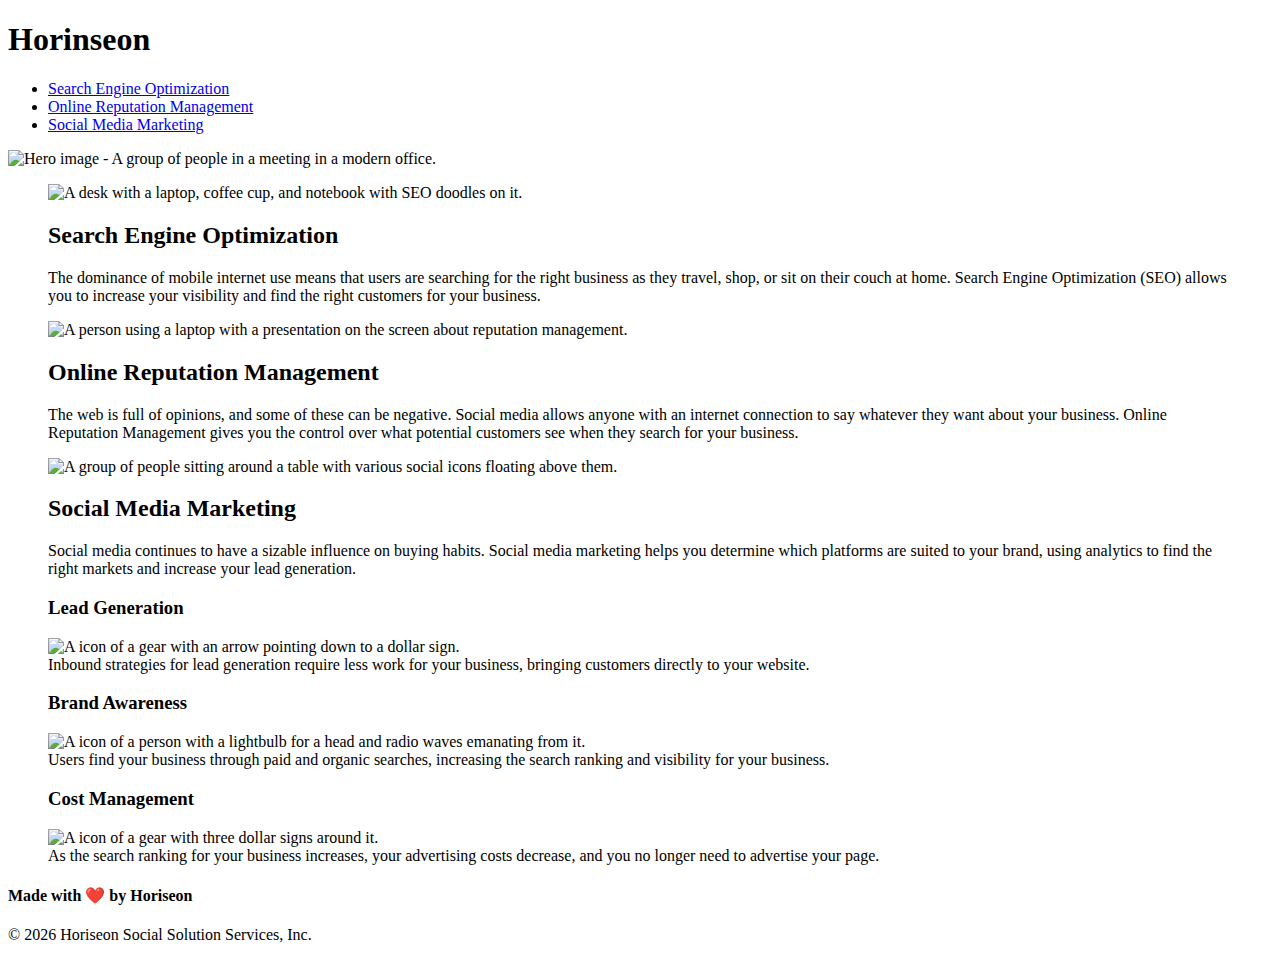
==== index.html @ 1e2cee0a "Cleaned up repo structure" ====
<!DOCTYPE html>
<html lang="en-gb">

<head>
     <!-- Define character set and link to stylesheet -->
    <meta charset="UTF-8" />
    <link rel="stylesheet" href="./assets/css/style.css">
    <title>Horiseon - Marketing Agency</title>
</head>
<body>
    <!-- Header Section -->
    <header>
            <h1>Horin<span class="seo">seo</span>n</h1>
            <!-- Navigation Section -->
            <nav>
                <ul>
                    <li>
                        <a href="#search-engine-optimization">Search Engine Optimization</a>
                    </li>
                    <li>
                        <a href="#online-reputation-management">Online Reputation Management</a>
                    </li>
                    <li>
                        <a href="#social-media-marketing">Social Media Marketing</a>
                    </li>
                </ul>
            </nav>
    </header>
    
        <!-- Hero Image -->
        <img class="hero" src="./assets/images/digital-marketing-meeting.jpg" alt="Hero image - A group of people in a meeting in a modern office. "/>
            
            <!-- Main Content Section -->
            <main>
                <div class="mainContent">
                     <!-- Section for Search Engine Optimization -->
                    <section>
                        <figure id="search-engine-optimization"  class="mainContentCard">
                            <img src="./assets/images/search-engine-optimization.jpg" class="float-left" alt="A desk with a laptop, coffee cup, and notebook with SEO doodles on it." />
                            <h2>Search Engine Optimization</h2>
                            <figcaption>
                                The dominance of mobile internet use means that users are searching for the right business as they travel, shop, or sit on their couch at home. Search Engine Optimization (SEO) allows you to increase your visibility and find the right customers for your business.
                            </figcaption>
                        </figure>
                    </section>

                     <!-- Section for Online Reputation Management -->
                    <section>
                        <figure id="online-reputation-management" class="mainContentCard">
                            <img src="./assets/images/online-reputation-management.jpg" class="float-right" alt="A person using a laptop with a presentation on the screen about reputation management." />
                            <h2>Online Reputation Management</h2>
                            <figcaption>
                                The web is full of opinions, and some of these can be negative. Social media allows anyone with an internet connection to say whatever they want about your business. Online Reputation Management gives you the control over what potential customers see when they search for your business.
                            </figcaption>
                        </figure>
                    </section>

                    <!-- Section for Social Media Marketing -->
                    <section>
                        <figure id="social-media-marketing" class="mainContentCard">
                            <img src="./assets/images/social-media-marketing.jpg" class="float-left" alt="A group of people sitting around a table with various social icons floating above them."/>
                            <h2>Social Media Marketing</h2>
                            <figcaption>
                                Social media continues to have a sizable influence on buying habits. Social media marketing helps you determine which platforms are suited to your brand, using analytics to find the right markets and increase your lead generation.
                            </figcaption>
                        </figure>
                    </section>
                </div>
            </main>

            <!-- Sidebar Section -->
            <aside class="sidebar">
                <!-- Section for Lead Generation -->
                <section>
                    <figure class="sidebarItem">
                        <h3>Lead Generation</h3>
                        <img src="./assets/images/lead-generation.png" alt="A icon of a gear with an arrow pointing down to a dollar sign." />
                        <figcaption>
                            Inbound strategies for lead generation require less work for your business, bringing customers directly to your website.
                        </figcaption>
                    </figure>
                </section>

                <!-- Section for Brand Awareness -->
                <section>
                    <figure class="sidebarItem">
                        <h3>Brand Awareness</h3>
                        <img src="./assets/images/brand-awareness.png" alt="A icon of a person with a lightbulb for a head and radio waves emanating from it." />
                        <figcaption>
                            Users find your business through paid and organic searches, increasing the search ranking and visibility for your business.
                        </figcaption>
                    </figure>
                </section>

                <!-- Section for Cost Management -->
                <section>
                    <figure class="sidebarItem">
                        <h3>Cost Management</h3>
                        <img src="./assets/images/cost-management.png" alt="A icon of a gear with three dollar signs around it."/>
                        <figcaption>
                            As the search ranking for your business increases, your advertising costs decrease, and you no longer need to advertise your page.
                        </figcaption>
                    </figure>
                </section>
            </aside>

    <!-- Footer Section -->
    <footer>
            <h4>Made with ❤️️ by Horiseon</h4>
            <p>
                &copy; <script>document.write( new Date().getFullYear() );</script> Horiseon Social Solution Services, Inc.  <!-- Javascript function to get the current year -->
            </p>
    </footer>
</body>

</html>
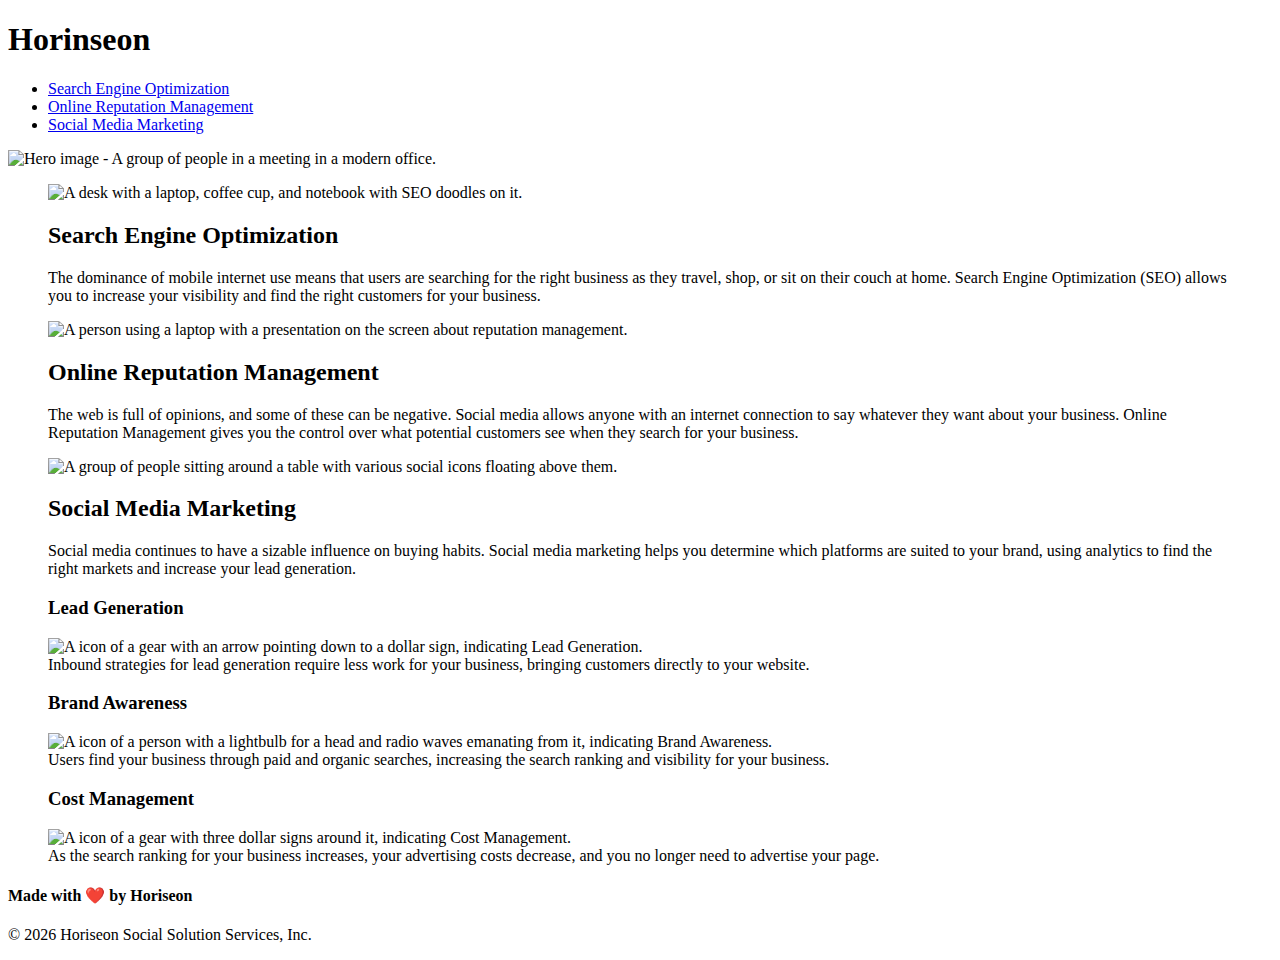
==== commit ddd3c55d: "Updated css & image links for deployment on Pages" ====
--- a/index.html
+++ b/index.html
@@ -4,7 +4,7 @@
 <head>
      <!-- Define character set and link to stylesheet -->
     <meta charset="UTF-8" />
-    <link rel="stylesheet" href="./assets/css/style.css">
+    <link rel="stylesheet" href="assets/css/style.css">
     <title>Horiseon - Marketing Agency</title>
 </head>
 <body>
@@ -28,7 +28,7 @@
     </header>
     
         <!-- Hero Image -->
-        <img class="hero" src="./assets/images/digital-marketing-meeting.jpg" alt="Hero image - A group of people in a meeting in a modern office. "/>
+        <img class="hero" src="assets/images/digital-marketing-meeting.jpg" alt="Hero image - A group of people in a meeting in a modern office. "/>
             
             <!-- Main Content Section -->
             <main>
@@ -36,7 +36,7 @@
                      <!-- Section for Search Engine Optimization -->
                     <section>
                         <figure id="search-engine-optimization"  class="mainContentCard">
-                            <img src="./assets/images/search-engine-optimization.jpg" class="float-left" alt="A desk with a laptop, coffee cup, and notebook with SEO doodles on it." />
+                            <img src="assets/images/search-engine-optimization.jpg" class="float-left" alt="A desk with a laptop, coffee cup, and notebook with SEO doodles on it." />
                             <h2>Search Engine Optimization</h2>
                             <figcaption>
                                 The dominance of mobile internet use means that users are searching for the right business as they travel, shop, or sit on their couch at home. Search Engine Optimization (SEO) allows you to increase your visibility and find the right customers for your business.
@@ -47,7 +47,7 @@
                      <!-- Section for Online Reputation Management -->
                     <section>
                         <figure id="online-reputation-management" class="mainContentCard">
-                            <img src="./assets/images/online-reputation-management.jpg" class="float-right" alt="A person using a laptop with a presentation on the screen about reputation management." />
+                            <img src="assets/images/online-reputation-management.jpg" class="float-right" alt="A person using a laptop with a presentation on the screen about reputation management." />
                             <h2>Online Reputation Management</h2>
                             <figcaption>
                                 The web is full of opinions, and some of these can be negative. Social media allows anyone with an internet connection to say whatever they want about your business. Online Reputation Management gives you the control over what potential customers see when they search for your business.
@@ -58,7 +58,7 @@
                     <!-- Section for Social Media Marketing -->
                     <section>
                         <figure id="social-media-marketing" class="mainContentCard">
-                            <img src="./assets/images/social-media-marketing.jpg" class="float-left" alt="A group of people sitting around a table with various social icons floating above them."/>
+                            <img src="assets/images/social-media-marketing.jpg" class="float-left" alt="A group of people sitting around a table with various social icons floating above them."/>
                             <h2>Social Media Marketing</h2>
                             <figcaption>
                                 Social media continues to have a sizable influence on buying habits. Social media marketing helps you determine which platforms are suited to your brand, using analytics to find the right markets and increase your lead generation.
@@ -74,7 +74,7 @@
                 <section>
                     <figure class="sidebarItem">
                         <h3>Lead Generation</h3>
-                        <img src="./assets/images/lead-generation.png" alt="A icon of a gear with an arrow pointing down to a dollar sign." />
+                        <img src="assets/images/lead-generation.png" alt="A icon of a gear with an arrow pointing down to a dollar sign, indicating Lead Generation." />
                         <figcaption>
                             Inbound strategies for lead generation require less work for your business, bringing customers directly to your website.
                         </figcaption>
@@ -85,7 +85,7 @@
                 <section>
                     <figure class="sidebarItem">
                         <h3>Brand Awareness</h3>
-                        <img src="./assets/images/brand-awareness.png" alt="A icon of a person with a lightbulb for a head and radio waves emanating from it." />
+                        <img src="assets/images/brand-awareness.png" alt="A icon of a person with a lightbulb for a head and radio waves emanating from it, indicating Brand Awareness." />
                         <figcaption>
                             Users find your business through paid and organic searches, increasing the search ranking and visibility for your business.
                         </figcaption>
@@ -96,7 +96,7 @@
                 <section>
                     <figure class="sidebarItem">
                         <h3>Cost Management</h3>
-                        <img src="./assets/images/cost-management.png" alt="A icon of a gear with three dollar signs around it."/>
+                        <img src="assets/images/cost-management.png" alt="A icon of a gear with three dollar signs around it, indicating Cost Management."/>
                         <figcaption>
                             As the search ranking for your business increases, your advertising costs decrease, and you no longer need to advertise your page.
                         </figcaption>
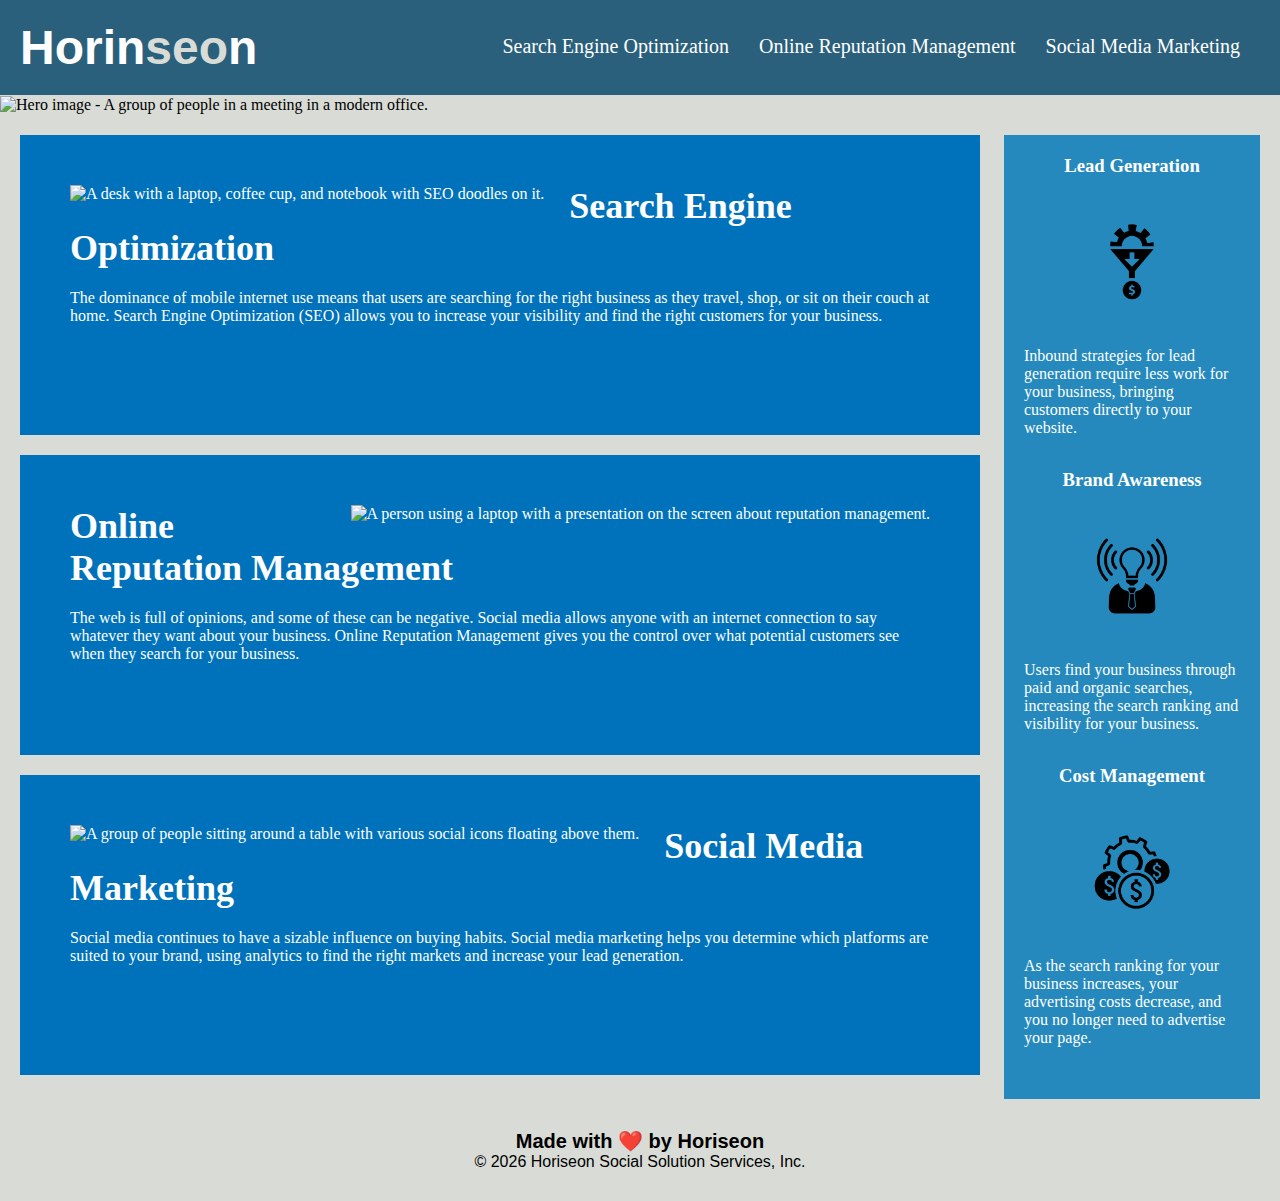
==== commit 56facde2: "fixed capitalization error" ====
--- a/index.html
+++ b/index.html
@@ -4,7 +4,7 @@
 <head>
      <!-- Define character set and link to stylesheet -->
     <meta charset="UTF-8" />
-    <link rel="stylesheet" href="assets/css/style.css">
+    <link rel="stylesheet" href="Assets/css/style.css">
     <title>Horiseon - Marketing Agency</title>
 </head>
 <body>
@@ -28,7 +28,7 @@
     </header>
     
         <!-- Hero Image -->
-        <img class="hero" src="assets/images/digital-marketing-meeting.jpg" alt="Hero image - A group of people in a meeting in a modern office. "/>
+        <img class="hero" src="Assets/images/digital-marketing-meeting.jpg" alt="Hero image - A group of people in a meeting in a modern office. "/>
             
             <!-- Main Content Section -->
             <main>
@@ -36,7 +36,7 @@
                      <!-- Section for Search Engine Optimization -->
                     <section>
                         <figure id="search-engine-optimization"  class="mainContentCard">
-                            <img src="assets/images/search-engine-optimization.jpg" class="float-left" alt="A desk with a laptop, coffee cup, and notebook with SEO doodles on it." />
+                            <img src="Assets/images/search-engine-optimization.jpg" class="float-left" alt="A desk with a laptop, coffee cup, and notebook with SEO doodles on it." />
                             <h2>Search Engine Optimization</h2>
                             <figcaption>
                                 The dominance of mobile internet use means that users are searching for the right business as they travel, shop, or sit on their couch at home. Search Engine Optimization (SEO) allows you to increase your visibility and find the right customers for your business.
@@ -47,7 +47,7 @@
                      <!-- Section for Online Reputation Management -->
                     <section>
                         <figure id="online-reputation-management" class="mainContentCard">
-                            <img src="assets/images/online-reputation-management.jpg" class="float-right" alt="A person using a laptop with a presentation on the screen about reputation management." />
+                            <img src="Assets/images/online-reputation-management.jpg" class="float-right" alt="A person using a laptop with a presentation on the screen about reputation management." />
                             <h2>Online Reputation Management</h2>
                             <figcaption>
                                 The web is full of opinions, and some of these can be negative. Social media allows anyone with an internet connection to say whatever they want about your business. Online Reputation Management gives you the control over what potential customers see when they search for your business.
@@ -58,7 +58,7 @@
                     <!-- Section for Social Media Marketing -->
                     <section>
                         <figure id="social-media-marketing" class="mainContentCard">
-                            <img src="assets/images/social-media-marketing.jpg" class="float-left" alt="A group of people sitting around a table with various social icons floating above them."/>
+                            <img src="Assets/images/social-media-marketing.jpg" class="float-left" alt="A group of people sitting around a table with various social icons floating above them."/>
                             <h2>Social Media Marketing</h2>
                             <figcaption>
                                 Social media continues to have a sizable influence on buying habits. Social media marketing helps you determine which platforms are suited to your brand, using analytics to find the right markets and increase your lead generation.
@@ -74,7 +74,7 @@
                 <section>
                     <figure class="sidebarItem">
                         <h3>Lead Generation</h3>
-                        <img src="assets/images/lead-generation.png" alt="A icon of a gear with an arrow pointing down to a dollar sign, indicating Lead Generation." />
+                        <img src="Assets/images/lead-generation.png" alt="A icon of a gear with an arrow pointing down to a dollar sign, indicating Lead Generation." />
                         <figcaption>
                             Inbound strategies for lead generation require less work for your business, bringing customers directly to your website.
                         </figcaption>
@@ -85,7 +85,7 @@
                 <section>
                     <figure class="sidebarItem">
                         <h3>Brand Awareness</h3>
-                        <img src="assets/images/brand-awareness.png" alt="A icon of a person with a lightbulb for a head and radio waves emanating from it, indicating Brand Awareness." />
+                        <img src="Assets/images/brand-awareness.png" alt="A icon of a person with a lightbulb for a head and radio waves emanating from it, indicating Brand Awareness." />
                         <figcaption>
                             Users find your business through paid and organic searches, increasing the search ranking and visibility for your business.
                         </figcaption>
@@ -96,7 +96,7 @@
                 <section>
                     <figure class="sidebarItem">
                         <h3>Cost Management</h3>
-                        <img src="assets/images/cost-management.png" alt="A icon of a gear with three dollar signs around it, indicating Cost Management."/>
+                        <img src="Assets/images/cost-management.png" alt="A icon of a gear with three dollar signs around it, indicating Cost Management."/>
                         <figcaption>
                             As the search ranking for your business increases, your advertising costs decrease, and you no longer need to advertise your page.
                         </figcaption>
--- a/Assets/css/style.css
+++ b/Assets/css/style.css
@@ -0,0 +1,163 @@
+/* Apply box-sizing to all elements */
+* {
+    box-sizing: border-box; /* Include padding and border in element's total width and height */
+    padding: 0;
+    margin: 0;
+}
+
+/* Styling for the body */
+body {
+    background-color: #d9dcd6;
+}
+
+/* Styling for the header */
+header {
+    padding: 20px;
+    font-family: 'Trebuchet MS', 'Lucida Sans Unicode', 'Lucida Grande', 'Lucida Sans', 'Arial', 'sans-serif';
+    background-color: #2a607c;
+    color: #ffffff;
+
+    /* Fix the header at the top of the page */
+    position: fixed;
+    width: 100%; /* Fix the header position */
+    z-index: 99; /* Ensure the header appears above other elements */
+}
+
+/* Styling for the header's h1 element in the header */
+header h1 {
+    display: inline-block;  /* Display the header text as a block element */
+    font-size: 48px;
+}
+
+/* Styling for "SEO" letters for the h1 in the header */
+header h1 .seo {
+    color: #d9dcd6;
+}
+
+/* Styling for the navigation bar in the header */
+header nav {
+    padding-top: 15px;
+    margin-right: 20px;
+    float: right;
+    font-family: 'Gill Sans', 'Gill Sans MT', 'Calibri', 'Trebuchet MS', 'sans-serif';
+    font-size: 20px;
+}
+
+header nav ul li {
+    display: inline-block;
+    margin-left: 25px;
+}
+
+/* Styling for links */
+a {
+    color: #ffffff;
+    text-decoration: none; /* Remove default underline for links */
+}
+
+/* Styling for paragraphs */
+p {
+    font-size: 16px;
+}
+
+/* Styling for the hero image */
+.hero {
+    height: 800px;
+    width: 100%;
+    margin-bottom: 25px;
+    object-fit: cover; /* Ensure the image covers the entire container */
+
+    position: relative;     /* <--- fixing image underlap pt1 ---- Set relative positioning for proper stacking context */
+    top: 96px; /* Offset to prevent content from overlapping with the fixed header when scrolled to the top of the page */
+}
+
+/* fixing image underlap pt 2*/
+.mainContent, .sidebar {
+    margin-top: 92px; /* Add margin to the top of main content and sidebar to avoid overlap with the heroimage */
+}
+
+/* Float utility classes */
+.float-left {
+    float: left; /* Float an element to the left */
+    margin-right: 25px; /* Add margin to the right of the floated element */
+}
+
+.float-right {
+    float: right;
+    margin-left: 25px;
+}
+
+/* Styling for the main content box */
+.mainContent {
+    width: 75%;
+    display: inline-block;
+    margin-left: 20px;
+}
+
+/* Styling for the sidebar */
+.sidebar {
+    margin-right: 20px;
+    padding: 20px;
+    clear: both;  /* Clear the floated elements */
+    float: right; /* Float the sidebar to the right */
+    width: 20%;
+    height: 100%;
+    font-family: 'Gill Sans', 'Gill Sans MT', 'Calibri', 'Trebuchet MS', 'sans-serif';
+    background-color: #2589bd; /* Set background color for the sidebar */
+}
+
+/* Styling for items in the sidebar */
+.sidebarItem {
+    margin-bottom: 32px;
+    color: #ffffff;
+}
+
+.sidebarItem h3 {
+    margin-bottom: 10px;
+    text-align: center;  /* Center-align the text within sidebar item headings */
+}
+
+.sidebarItem img {
+    display: block;
+    margin: 10px auto;
+    max-width: 150px; /* Set maximum width for images within sidebar items */
+}
+
+/* Styling for main content cards */
+.mainContentCard {
+    margin-bottom: 20px;
+    padding: 50px;
+    height: 300px;
+    font-family: 'Gill Sans', 'Gill Sans MT', 'Calibri', 'Trebuchet MS', 'sans-serif';
+    background-color: #0072bb;
+    color: #ffffff;
+}
+
+.mainContentCard img {
+    max-height: 200px; /* Set maximum height for images within main content cards */
+}
+
+.mainContentCard h2 {
+    margin-bottom: 20px;
+    font-size: 36px;  /* Set font size for main content card headings */
+}
+
+/* Styling for the footer */
+footer {
+    padding: 30px;
+    clear: both; /* Clear the floated elements */
+    font-family: 'Trebuchet MS', 'Lucida Sans Unicode', 'Lucida Grande', 'Lucida Sans', 'Arial', 'sans-serif';
+    text-align: center;
+}
+
+footer h4 {
+    font-size: 20px;
+}
+
+/* Additional semantic HTML5 elements */
+section {
+    display: inline;
+}
+
+main {
+    display: inline;
+}